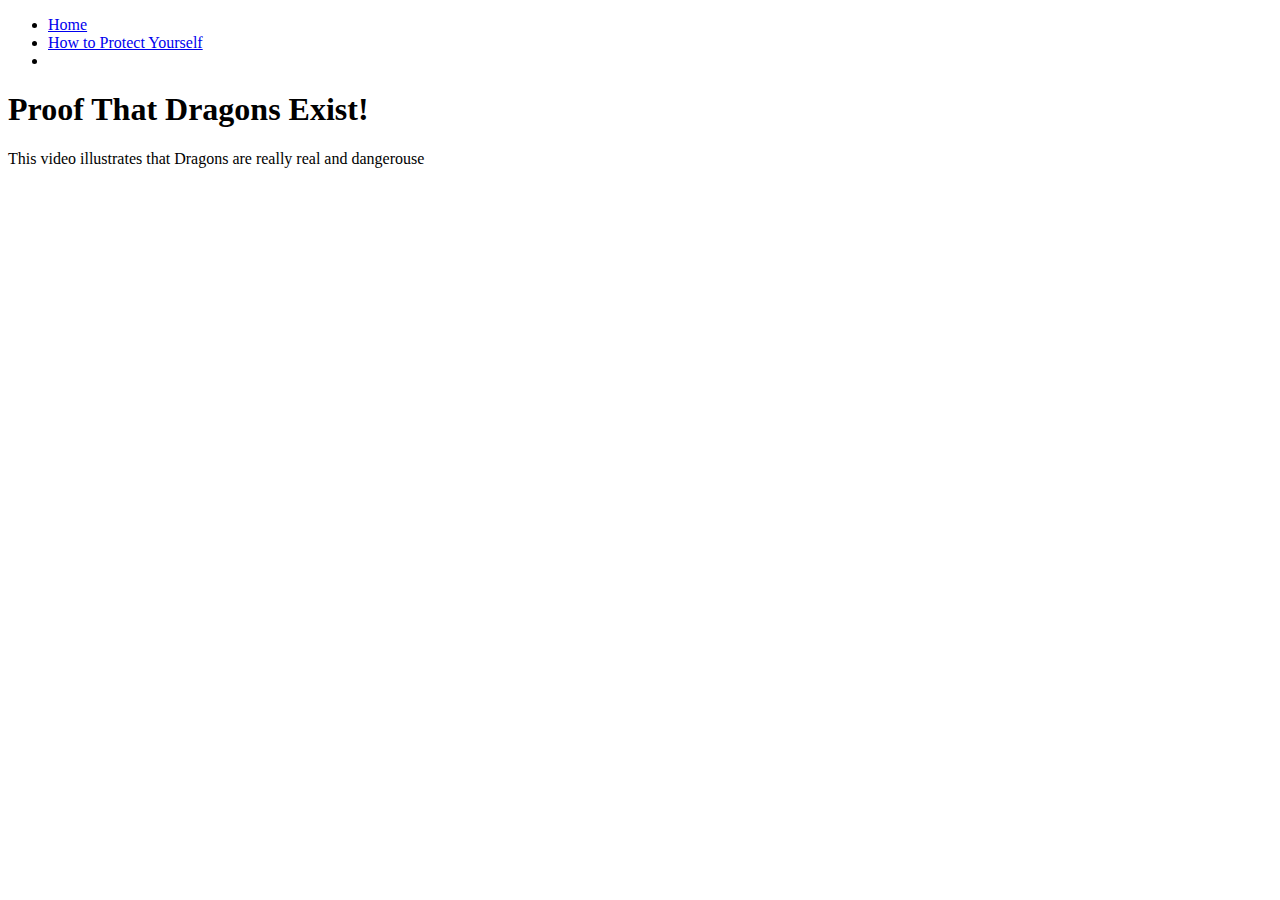
==== dragons.html @ ba763390 "my first website version" ====
<!DOCTYPE html>
<html lang="en">
<head>
    <meta charset="UTF-8">
    <meta name="viewport" content="width=device-width, initial-scale=1.0">
    <meta http-equiv="X-UA-Compatible" content="ie=edge">
    <link rel="stylesheet" href="dragonstyling.css">
    <title>Dragons are Real</title>
</head>
<body>
    <nav>
        <ul>
            <li> <a href="dragons.html">Home</a> </li>
            <li> <a href="protectionagainstdragons.html">How to Protect Yourself</a> </li>
            <li> <a href="contactdragons.html"></a> </li>
        </ul>
    </nav>
        <h1>Proof That Dragons Exist!</h1>  

        <p>This video illustrates that Dragons are really real and dangerouse</p>
        <iframe width="560" height="315" src="https://www.youtube.com/embed/QI8b34OiOQM" frameborder="0" allow="accelerometer; autoplay; encrypted-media; gyroscope; picture-in-picture" allowfullscreen></iframe>
</body>
</html>
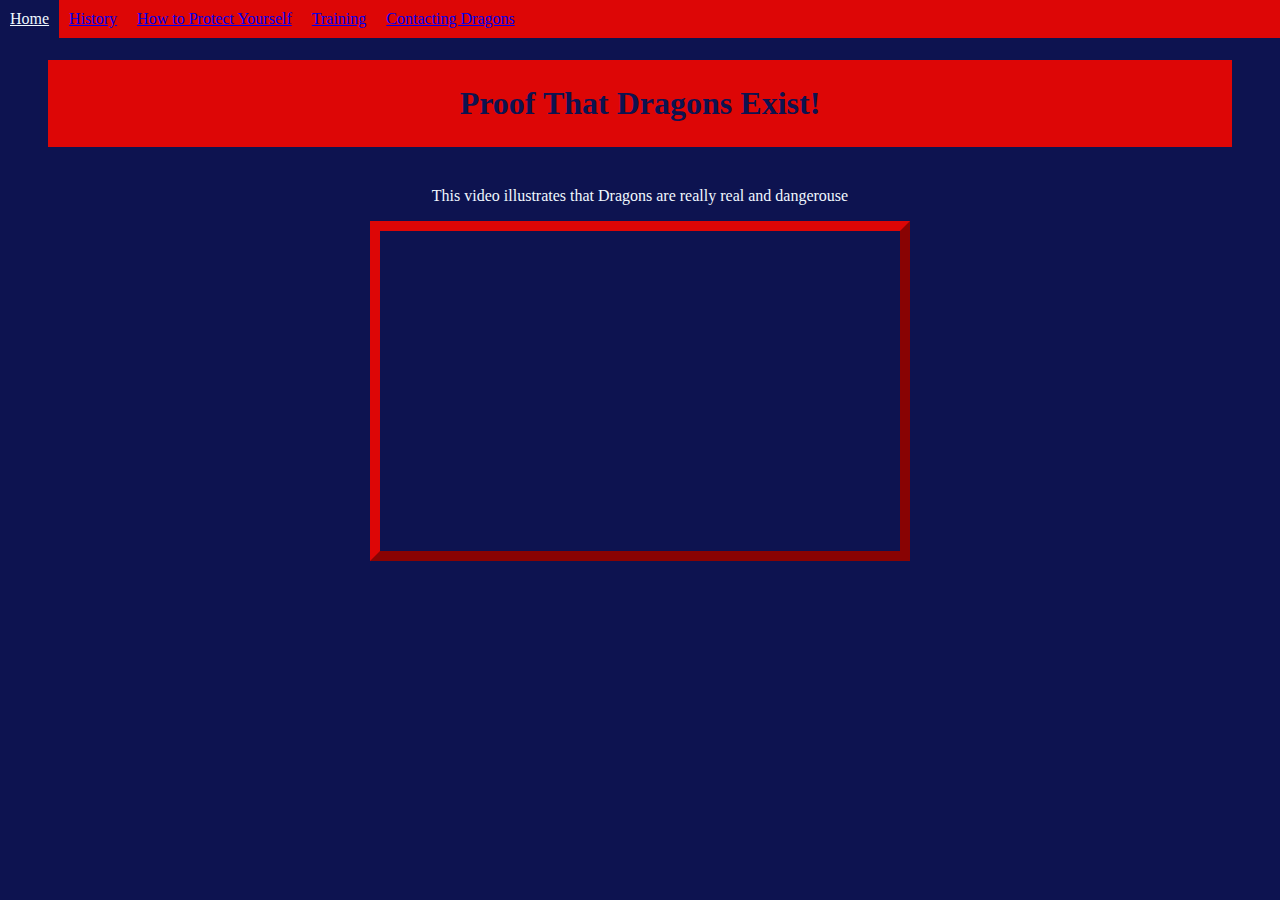
==== commit 18424ef1: "updated" ====
--- a/dragons.html
+++ b/dragons.html
@@ -4,20 +4,23 @@
     <meta charset="UTF-8">
     <meta name="viewport" content="width=device-width, initial-scale=1.0">
     <meta http-equiv="X-UA-Compatible" content="ie=edge">
-    <link rel="stylesheet" href="dragonstyling.css">
-    <title>Dragons are Real</title>
+    <link rel="stylesheet" href="dragonsstyling.css">
+    <title>Proof of Dragons</title>
 </head>
 <body>
-    <nav>
-        <ul>
-            <li> <a href="dragons.html">Home</a> </li>
-            <li> <a href="protectionagainstdragons.html">How to Protect Yourself</a> </li>
-            <li> <a href="contactdragons.html"></a> </li>
-        </ul>
-    </nav>
+        <nav>
+            <ul>
+                <li> <a href="dragons.html">Home</a> </li>
+                <li> <a href="dragonhistory.html">History</a> </li>
+                <li> <a href="protectionagainstdragons.html">How to Protect Yourself</a> </li>
+                <li> <a href="dragontraining.html">Training</a> </li>
+                <li> <a href="contactdragons.html">Contacting Dragons</a> </li>
+            </ul>
+        </nav>
+        
         <h1>Proof That Dragons Exist!</h1>  
 
-        <p>This video illustrates that Dragons are really real and dangerouse</p>
-        <iframe width="560" height="315" src="https://www.youtube.com/embed/QI8b34OiOQM" frameborder="0" allow="accelerometer; autoplay; encrypted-media; gyroscope; picture-in-picture" allowfullscreen></iframe>
+        <p class="wtext_cent">This video illustrates that Dragons are really real and dangerouse</p>
+        <iframe class="bord" width="560" height="315" src="https://www.youtube.com/embed/QI8b34OiOQM" frameborder="0" allow="accelerometer; autoplay; encrypted-media; gyroscope; picture-in-picture" allowfullscreen ></iframe>
 </body>
 </html>--- a/dragonsstyling.css
+++ b/dragonsstyling.css
@@ -0,0 +1,81 @@
+h1 {
+    color: rgb(13, 19, 80);
+    background-color: rgb(221, 6, 6);
+    margin: 40px;
+    margin-top: 60px;
+    padding: 25px;
+    text-align: center;
+}
+
+body{
+    background-color: rgb(13, 19, 80);
+}
+
+nav ul {
+    position: fixed;
+    top: 0;
+    left: 0;
+    width: 100%;
+    list-style-type: none;
+    margin: 0;
+    padding: 0;
+    background-color: rgb(221, 6, 6);
+}
+
+nav ul li {
+    float: left;
+}
+
+nav ul li a {
+    display: block;
+    padding: 10px;
+    background-color: rgb(221, 6, 6);
+    color: rgb(0, 0, 0)
+    text-decoration: none;
+}
+
+nav ul li a:hover {
+    background-color: rgb(13, 19, 80);
+    color: aliceblue;
+}
+
+.bord {
+    border-style: outset;
+    border-width: 10px;
+    border-color: rgb(221, 6, 6);
+    display: block;
+    margin: 0 auto 0 auto;
+    padding: 10px;
+    height: 300px;
+    width: 500px;
+}
+
+.wtext {
+    color: aliceblue;
+}
+.wtext_cent {
+    color: aliceblue;
+    text-align: center;
+}
+
+.left {
+    display: block;
+    margin-left: 100%;
+}
+
+.top-left {
+    position: absolute;
+    top: 8px;
+    left: 16px;
+  }
+
+.right {
+    display: block;
+    margin: 100 100 0 0; 
+}
+
+.height {
+    line-height: 3.2;
+    color: aliceblue;
+    text-align: center;
+}